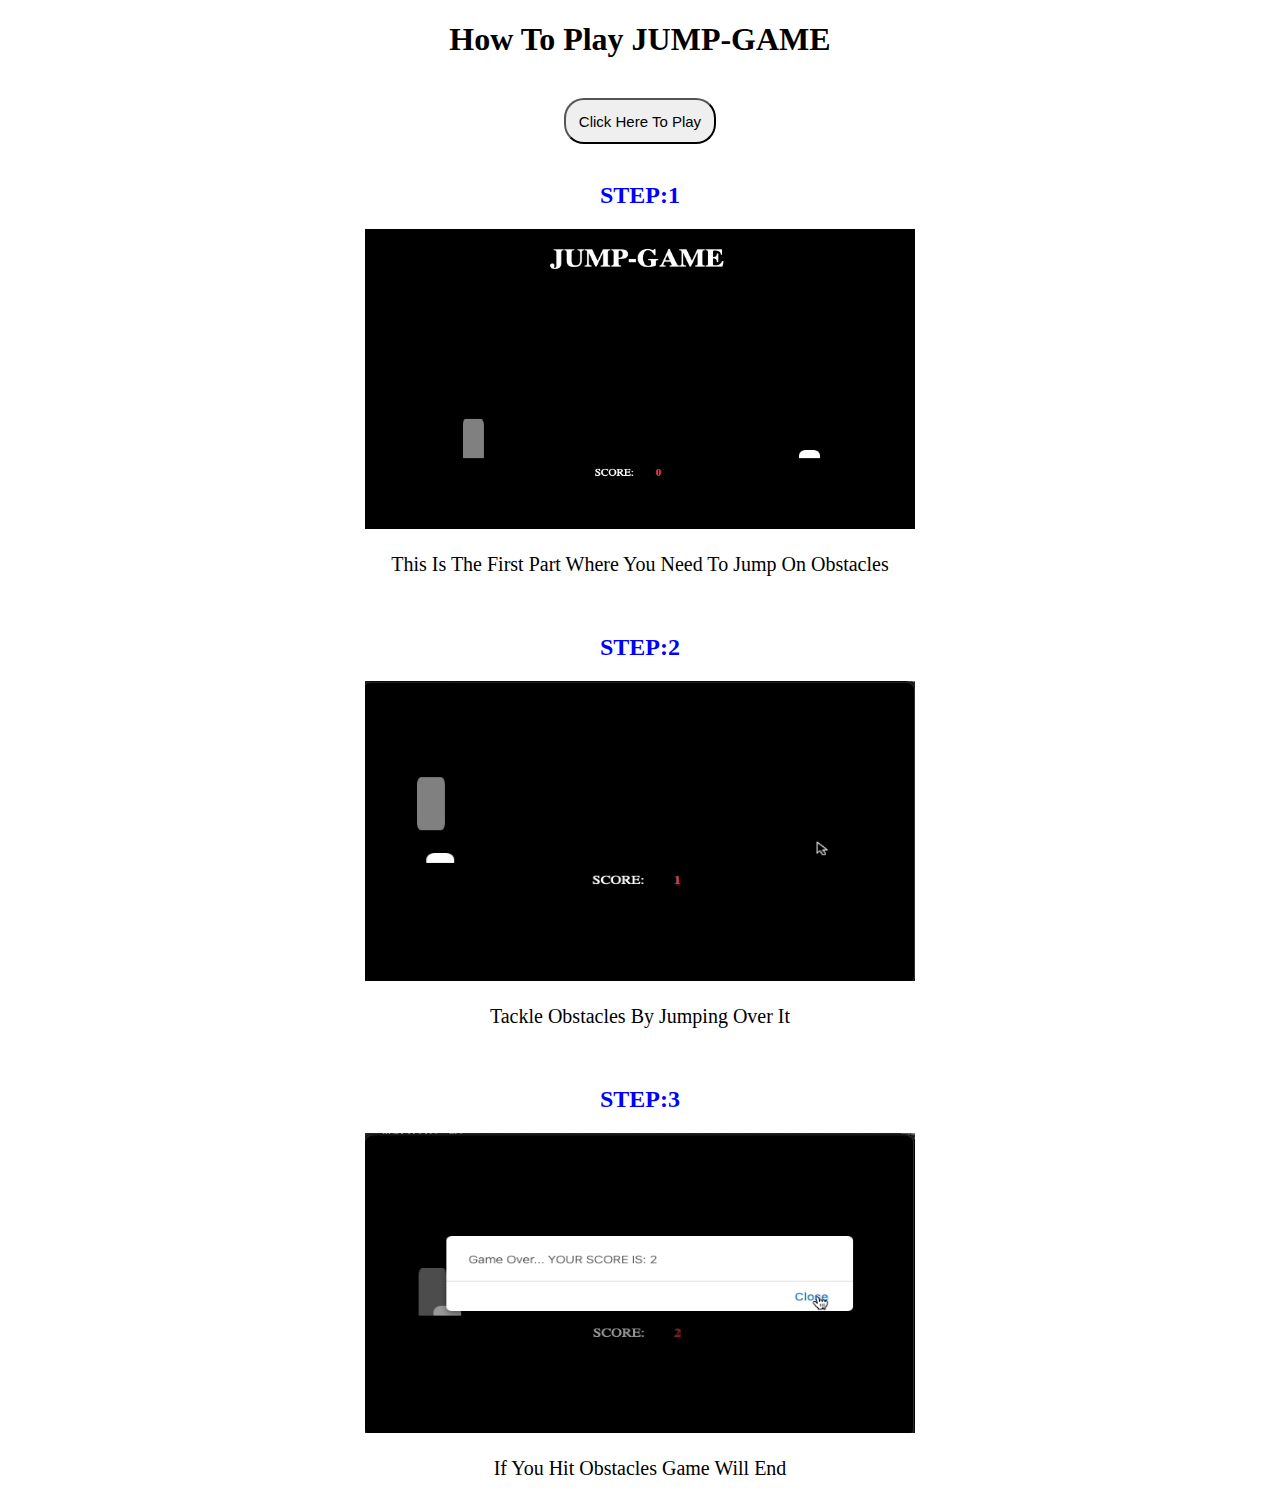
==== index.html @ 783d60ef "Add files via upload" ====
<!DOCTYPE html>
<html>
<head>
	<style>*{text-transform: capitalize;}</style>
	<title>STEPS</title>
</head>
<body>
<h1 align="center">how to play JUMP-GAME</h1><br>
<div align="center"><button onclick="document.location='index1.html'"class="button" style="padding: 1%; border-radius: 20px; font-size: 15px;">click here to play</button><div><br>
<div align="center">
<h2 style="color: blue;">STEP:1</h2>
<img src="images/step 1.png" width="550" height="300">
<p style="font-size: 20px;">this is the first part where you need to jump on obstacles</p><br>
<h2 style="color: blue;">STEP:2</h2>
<img src="images/step 2.png" width="550" height="300">
<p style="font-size: 20px;">tackle obstacles by jumping over it</p><br>
<h2 style="color: blue;">STEP:3</h2>
<img src="images/step 3.png" width="550" height="300">
<p style="font-size: 20px;">if you hit obstacles game will end</p>
</div></body></html>
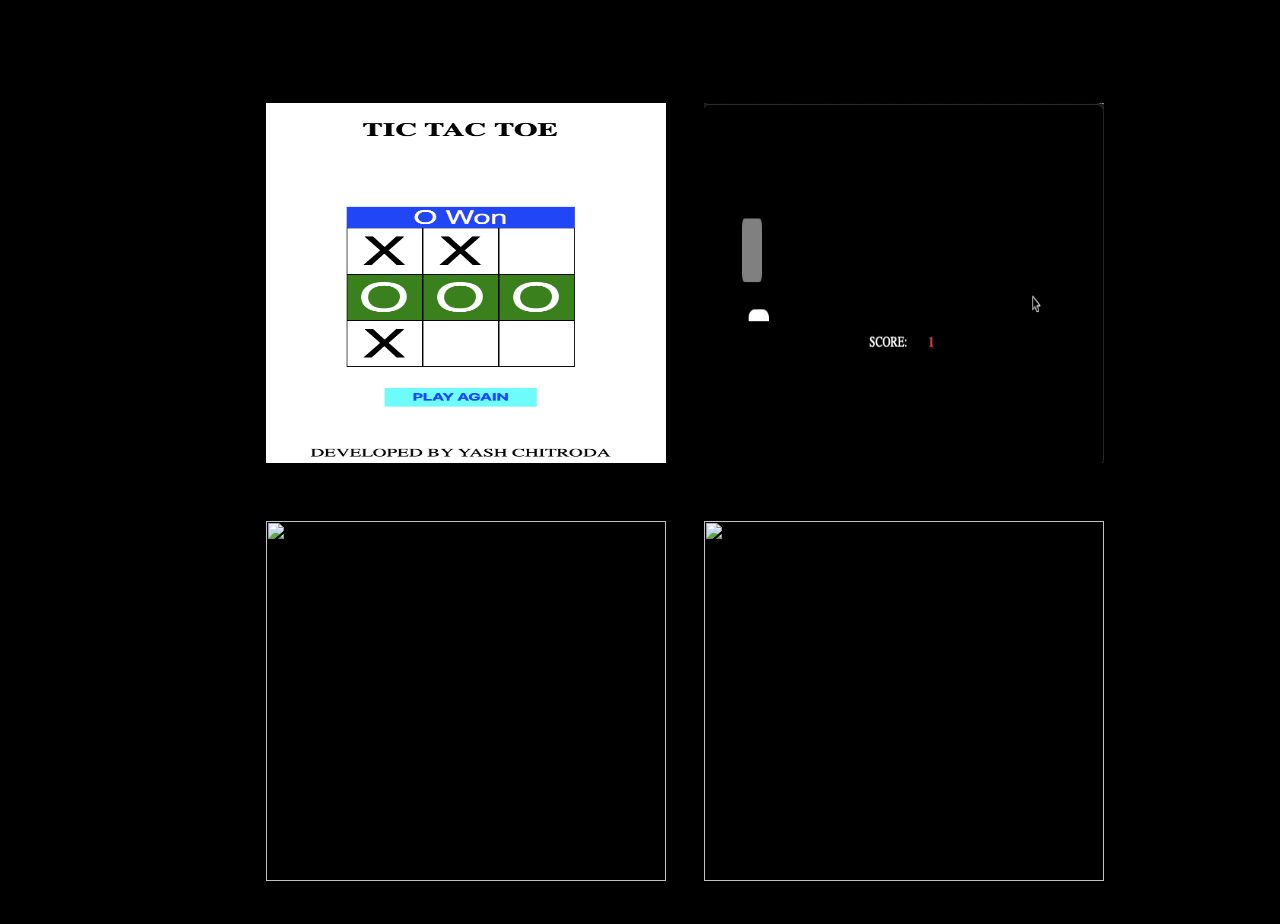
==== commit 2c0d0c86: "Add files via upload" ====
--- a/index.html
+++ b/index.html
@@ -1,20 +1,43 @@
 <!DOCTYPE html>
 <html>
 <head>
-	<style>*{text-transform: capitalize;}</style>
-	<title>STEPS</title>
+	<link rel="stylesheet" href="external.css">
+	<title>games</title>
 </head>
 <body>
-<h1 align="center">how to play JUMP-GAME</h1><br>
-<div align="center"><button onclick="document.location='index1.html'"class="button" style="padding: 1%; border-radius: 20px; font-size: 15px;">click here to play</button><div><br>
-<div align="center">
-<h2 style="color: blue;">STEP:1</h2>
-<img src="images/step 1.png" width="550" height="300">
-<p style="font-size: 20px;">this is the first part where you need to jump on obstacles</p><br>
-<h2 style="color: blue;">STEP:2</h2>
-<img src="images/step 2.png" width="550" height="300">
-<p style="font-size: 20px;">tackle obstacles by jumping over it</p><br>
-<h2 style="color: blue;">STEP:3</h2>
-<img src="images/step 3.png" width="550" height="300">
-<p style="font-size: 20px;">if you hit obstacles game will end</p>
-</div></body></html>+	<br><br><br><br><br>
+<div class="row"  style="margin-left: 20%;">
+  <div class="column">
+    <div class="image">
+    <a href="tictactoe.html"><img src="images/o won.png" width="400px" height="360px" class="i"></a>
+    <div align="center">TIC_TAC_TOE</div>
+    </div>
+  </div>
+  
+
+  <div class="column"  style="margin-left: 10%;">
+    <div class="image">
+   <a href="index1.html"> <img src="images/step 2.png" width="400px" height="360px" class="i"></a>
+    <div align="center">JUMP-GAME</div>
+  </div>
+</div>
+</div>
+<br>
+<div class="row"  style="margin-left: 20%;">
+  <div class="column">
+    <div class="image">
+     <a href="#"><img src="images/" width="400px" height="360px" class="i"></a>
+    <div align="center">COMING-SOON</div>
+    </div>
+  </div>
+  
+
+  <div class="column"  style="margin-left: 10%;">
+    <div class="image">
+   <a href="#"> <img src="images/" width="400px" height="360px" class="i"></a>
+    <div align="center">COMING-SOON</div>
+  </div>
+</div>
+</div>
+</body>
+</html>--- a/external.css
+++ b/external.css
@@ -0,0 +1,57 @@
+* {
+  box-sizing: border-box;
+  background-color: black;
+  color: white;
+}
+
+.column {
+  float: left;
+  width: 33.33%;
+  padding: 5px;
+}
+
+/* Clearfix (clear floats) */
+.row::after {
+  content: "";
+  clear: both;
+  display: table;
+}
+.i:hover{
+  width: 400px;
+  height: 390px;
+}
+
+.image{
+ position: relative;
+ width: 200px;
+ height: 390px;
+ float: left;
+ margin-right: 10px;
+}
+
+/* Child Text Container */
+.image div{
+ position: absolute;
+ bottom: 0;
+ right: 0;
+ background: white;
+ color: blue;
+ margin-bottom: 5px;
+ font-family: sans-serif;
+ opacity: 0;
+ visibility: hidden;
+ -webkit-transition: visibility 0s, opacity 0.5s linear; 
+ transition: visibility 0s, opacity 0.5s linear;
+}
+
+/* Hover on Parent Container */
+.image:hover{
+ cursor: pointer;
+}
+
+.image:hover div{
+ width: 150px;
+ padding: 8px 15px;
+ visibility: visible;
+ opacity: 0.9; 
+}